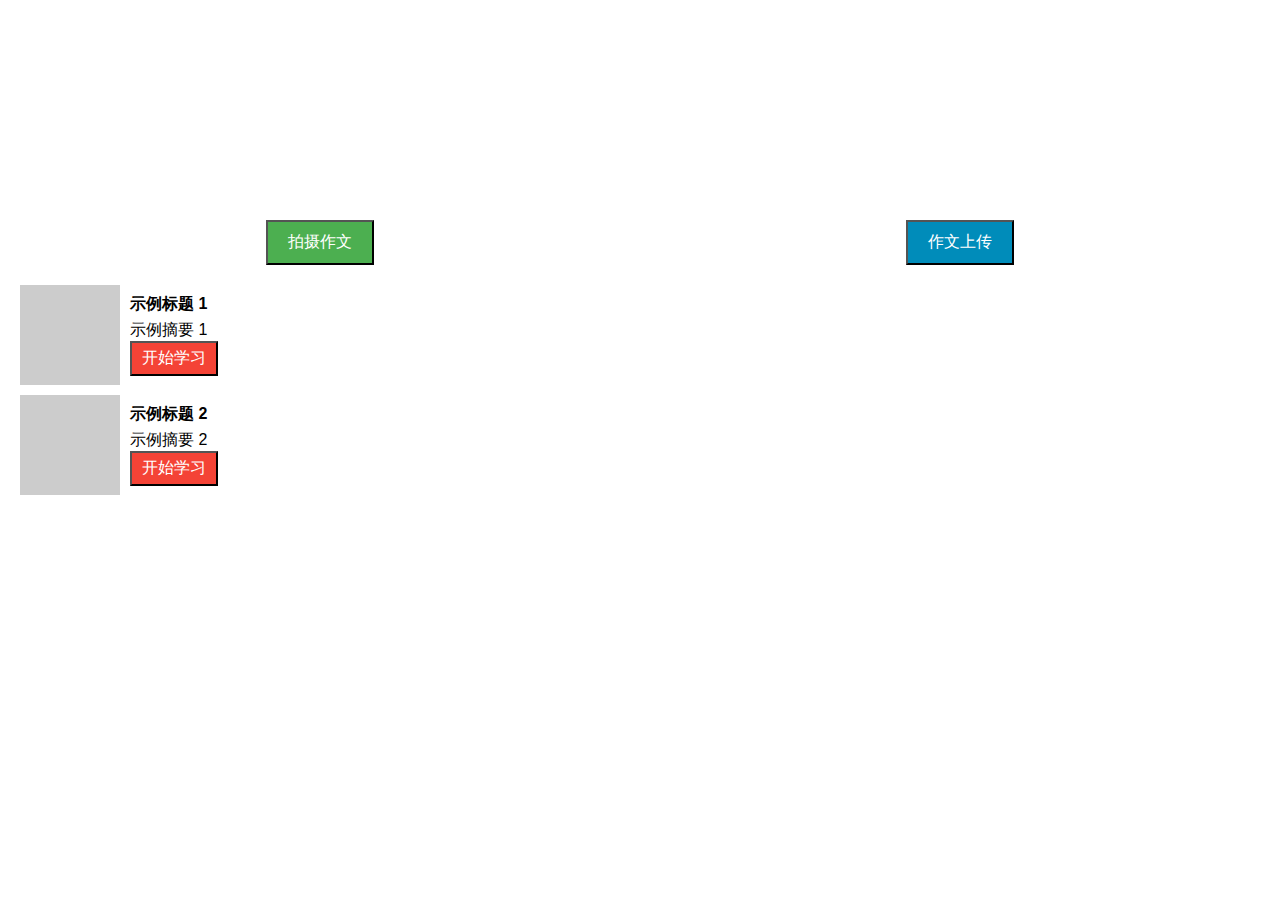
==== pages/article.html @ 3f95a2a0 "add ocr, file" ====
<!DOCTYPE html>
<html lang="en">

<head>
  <meta charset="UTF-8">
  <meta name="viewport" content="width=device-width, initial-scale=1.0">
  <title>图片 OCR 示例</title>
  <style>
    /* 整体页面布局 */
    body {
      font-family: Arial, sans-serif;
      margin: 0;
      padding: 0;
    }

    /* 横幅区域 */
   .banner {
      width: 100%;
      height: 200px;
      background-image: url('banner.jpg');
      background-size: cover;
      background-position: center;
    }

    /* 按钮区域 */
   .button-section {
      display: flex;
      justify-content: space-around;
      margin: 20px 0;
    }

    button {
      padding: 10px 20px;
      font-size: 16px;
      cursor: pointer;
    }

    #captureButton {
      background-color: #4CAF50;
      color: white;
    }

    #uploadButton {
      background-color: #008CBA;
      color: white;
    }

    /* 示范案例区域 */
   .demo-section {
      margin: 20px;
    }

   .demo-row {
      display: flex;
      align-items: center;
      margin-bottom: 10px;
    }

   .demo-thumbnail {
      width: 100px;
      height: 100px;
      margin-right: 10px;
      background-color: #ccc;
    }

   .demo-title {
      font-weight: bold;
    }

   .demo-summary {
      margin-top: 5px;
    }

   .demo-button {
      background-color: #f44336;
      color: white;
      padding: 5px 10px;
      margin-left: auto;
    }
  </style>
</head>

<body>
  <!-- 横幅区域 -->
  <div class="banner"></div>

  <!-- 按钮区域 -->
  <div class="button-section">
    <button id="captureButton">拍摄作文</button>
    <button id="uploadButton">作文上传</button>
  </div>

  <!-- 示范案例区域 -->
  <div class="demo-section">
    <div class="demo-row">
      <div class="demo-thumbnail"></div>
      <div>
        <div class="demo-title">示例标题 1</div>
        <div class="demo-summary">示例摘要 1</div>
        <button class="demo-button">开始学习</button>
      </div>
    </div>
    <div class="demo-row">
      <div class="demo-thumbnail"></div>
      <div>
        <div class="demo-title">示例标题 2</div>
        <div class="demo-summary">示例摘要 2</div>
        <button class="demo-button">开始学习</button>
      </div>
    </div>
  </div>

  <script>
    // 检查浏览器是否支持 MediaDevices API（用于摄像头访问）
    if ('mediaDevices' in navigator && 'getUserMedia' in navigator.mediaDevices) {
      const captureButton = document.getElementById('captureButton');
      const uploadButton = document.getElementById('uploadButton');

      // 拍摄作文按钮点击事件
      captureButton.addEventListener('click', async () => {
        try {
          const stream = await navigator.mediaDevices.getUserMedia({ video: true });
          const videoTrack = stream.getVideoTracks()[0];
          const imageCapture = new ImageCapture(videoTrack);
          const blob = await imageCapture.takePhoto();
          // 关闭视频流
          videoTrack.stop();
          // 这里将拍摄的图片发送到后端进行 OCR 处理
          // 假设后端的上传接口是 /upload
          const formData = new FormData();
          formData.append('image', blob);
          const response = await fetch('/upload', {
            method: 'POST',
            body: formData
          });
          const result = await response.text();
          console.log('OCR 结果:', result);
        } catch (error) {
          console.error('拍摄或上传错误:', error);
        }
      });

      // 作文上传按钮点击事件
      uploadButton.addEventListener('click', () => {
        const input = document.createElement('input');
        input.type = 'file';
        input.accept = 'image/*';
        input.onchange = async () => {
          const file = input.files[0];
          if (file) {
            const formData = new FormData();
            formData.append('image', file);
            const response = await fetch('/upload', {
              method: 'POST',
              body: formData
            });
            const result = await response.text();
            console.log('OCR 结果:', result);
          }
        };
        input.click();
      });
    } else {
      console.log('浏览器不支持摄像头访问或文件上传。');
    }
  </script>
</body>

</html>
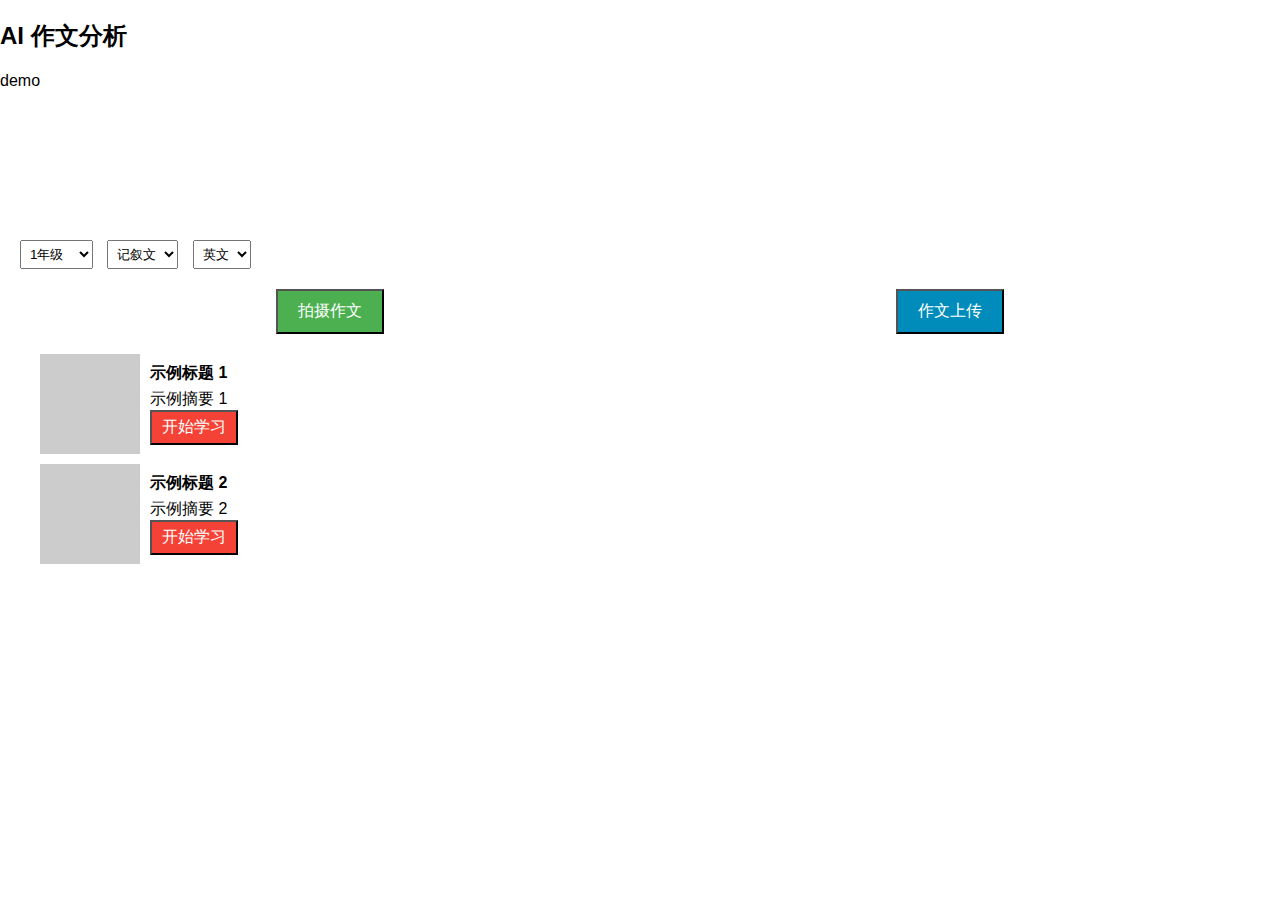
==== commit c88a5d1f: "multi image upload ocr llm for anan" ====
--- a/pages/article.html
+++ b/pages/article.html
@@ -21,6 +21,16 @@
       background-size: cover;
       background-position: center;
     }
+       /* 第二块区域样式 */
+    .param {
+      padding: 20px;
+    }
+
+    /* 下拉选择框样式 */
+  .select-box {
+      padding: 5px;
+      margin-right: 10px;
+    } 
 
     /* 按钮区域 */
    .button-section {
@@ -82,7 +92,40 @@
 
 <body>
   <!-- 横幅区域 -->
-  <div class="banner"></div>
+  <div class="banner">
+    <h2>AI 作文分析</h2>
+    <p>demo</p>
+  </div>
+
+  <div class="param">
+    <div>
+      <select class="select-box" id="grade">
+        <option value="1">1年级</option>
+        <option value="2">2年级</option>
+        <option value="3">3年级</option>
+        <option value="4">4年级</option>
+        <option value="5">5年级</option>
+        <option value="6">6年级</option>
+        <option value="7">7年级</option>
+        <option value="8">8年级</option>
+        <option value="9">9年级</option>
+        <option value="10">10年级</option>
+        <option value="11">11年级</option>
+        <option value="12">12年级</option>
+      </select>
+
+      <select class="select-box" id="content_type">
+        <option value="记叙文">记叙文</option>
+        <option value="说明文">说明文</option>
+        <option value="议论文">议论文</option>
+        <option value="其他">其他</option>
+      </select>
+
+      <select class="select-box" id="content_language">
+        <option value="英文">英文</option>
+        <option value="中文">中文</option>
+      </select>
+    </div>
 
   <!-- 按钮区域 -->
   <div class="button-section">
@@ -109,61 +152,7 @@
       </div>
     </div>
   </div>
-
-  <script>
-    // 检查浏览器是否支持 MediaDevices API（用于摄像头访问）
-    if ('mediaDevices' in navigator && 'getUserMedia' in navigator.mediaDevices) {
-      const captureButton = document.getElementById('captureButton');
-      const uploadButton = document.getElementById('uploadButton');
-
-      // 拍摄作文按钮点击事件
-      captureButton.addEventListener('click', async () => {
-        try {
-          const stream = await navigator.mediaDevices.getUserMedia({ video: true });
-          const videoTrack = stream.getVideoTracks()[0];
-          const imageCapture = new ImageCapture(videoTrack);
-          const blob = await imageCapture.takePhoto();
-          // 关闭视频流
-          videoTrack.stop();
-          // 这里将拍摄的图片发送到后端进行 OCR 处理
-          // 假设后端的上传接口是 /upload
-          const formData = new FormData();
-          formData.append('image', blob);
-          const response = await fetch('/upload', {
-            method: 'POST',
-            body: formData
-          });
-          const result = await response.text();
-          console.log('OCR 结果:', result);
-        } catch (error) {
-          console.error('拍摄或上传错误:', error);
-        }
-      });
-
-      // 作文上传按钮点击事件
-      uploadButton.addEventListener('click', () => {
-        const input = document.createElement('input');
-        input.type = 'file';
-        input.accept = 'image/*';
-        input.onchange = async () => {
-          const file = input.files[0];
-          if (file) {
-            const formData = new FormData();
-            formData.append('image', file);
-            const response = await fetch('/upload', {
-              method: 'POST',
-              body: formData
-            });
-            const result = await response.text();
-            console.log('OCR 结果:', result);
-          }
-        };
-        input.click();
-      });
-    } else {
-      console.log('浏览器不支持摄像头访问或文件上传。');
-    }
-  </script>
 </body>
 
+  <script src="./pages/article.js"></script>
 </html>